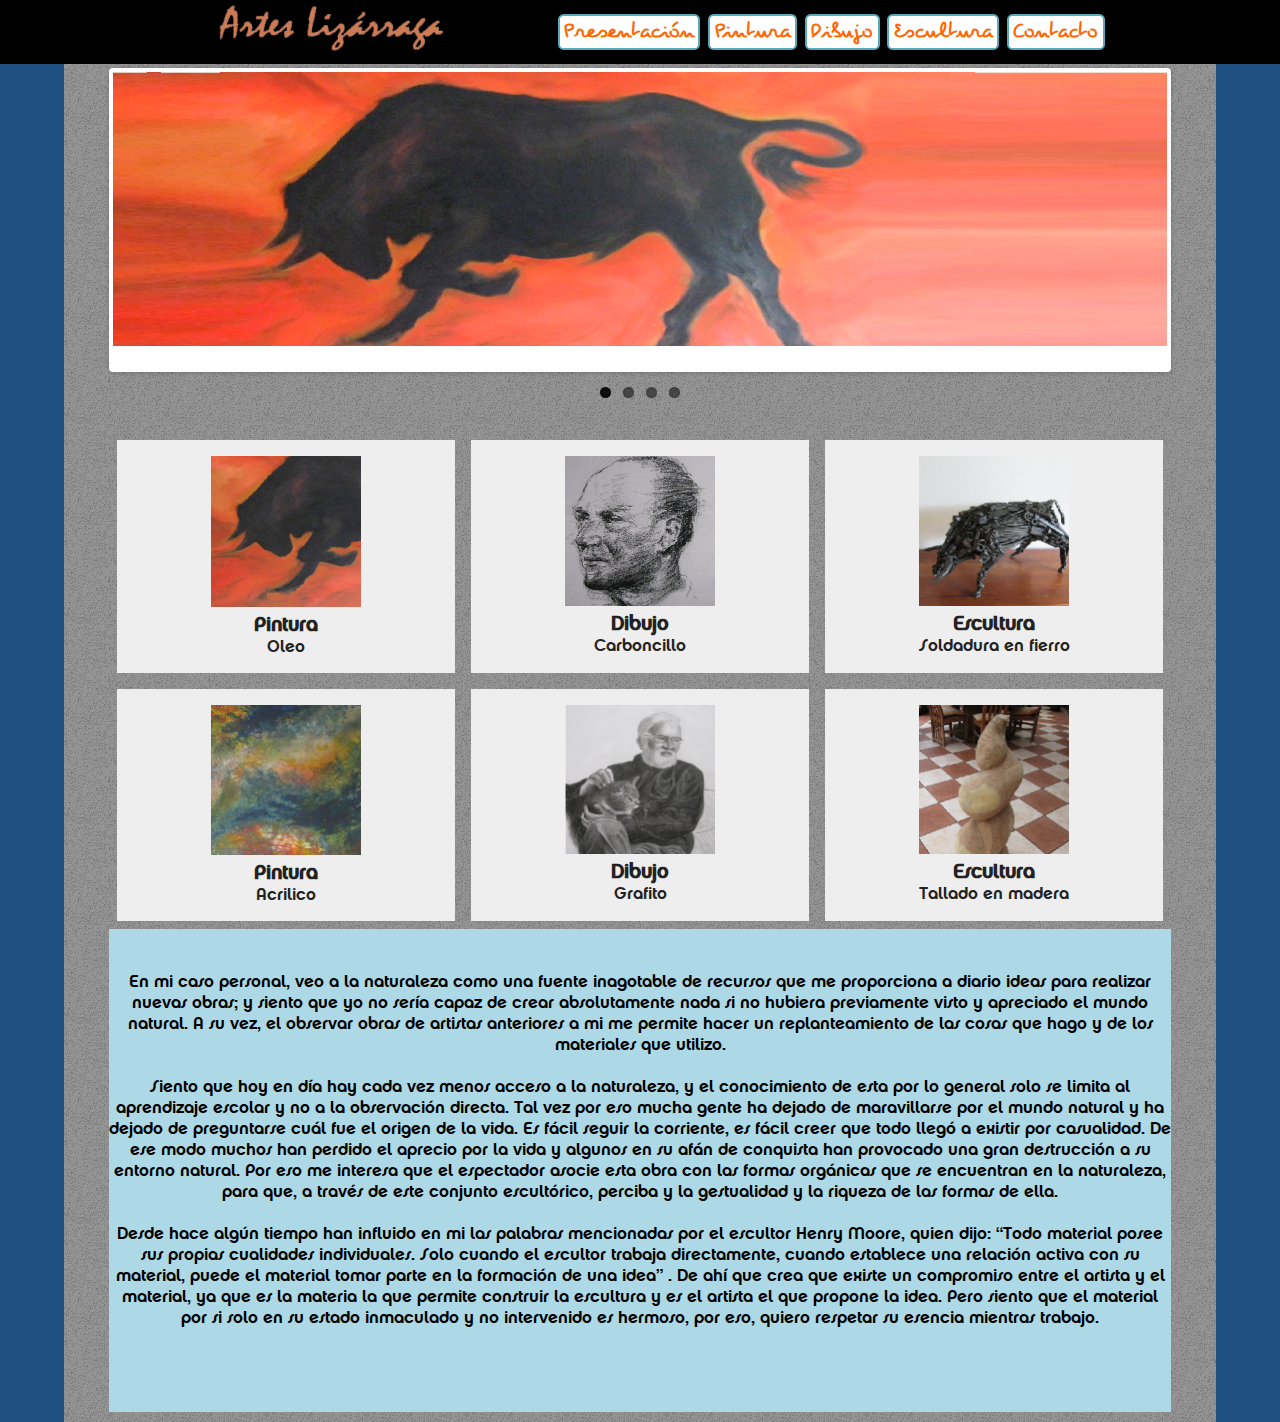
==== index.html @ b1a7a02a "agregar sitio" ====
<!DOCTYPE html>
<html lang="es">
<head>
	<meta charset="utf-8"/>
	<title>Artes Lizárraga. Exposición sobre sobre el maravilloso mundo de las Artes Visuales</title>
	<meta name="description" content="Acércate al maravilloso mundo de las artes visuales. Venta de pinturas al oleo, pinturas en acrilico, dibujos al carboncillo, esculturas en fierro, esculturas de madera. Los materiales usados son papel texturado, metal, madera, arcilla, oleo y acrilico"/>	
	<meta name="keywords" content="artes lizarraga, venta de arte, obras de arte, pintura al oleo, pintura en acrilico, dibujo al carboncillo, escultura en fierro, tallado en madera">	
	<meta name="viewport" content="width=device-width,initial-scale=1"/>
	<link rel="shortcut icon" type="image/x-icon" href="img/favicon.ico" />
	<link rel="sitemap" type="application/xml" title="Sitemap" href="sitemap.xml"/>
	<link rel="stylesheet" href="css/estilos.css" type="text/css" media="screen" > 
    <link rel="stylesheet" href="css/flexslider.css" />	
	<link rel="stylesheet" href="css/jquery.fancybox.css" />
    <link rel="stylesheet" href="css/social-barr.css" type="text/css" media="screen" >
    <link rel="stylesheet" href="css/flexslider.css" />  <!-- Link css para la flexibilidad del banner -->	
    <link rel="stylesheet" href="css/galeria-imagenes.css" /> 

    <script src="https://ajax.googleapis.com/ajax/libs/jquery/2.1.1/jquery.min.js"></script>
	<script>
		!window.jQuery && document.write("<script src='js/jquery.min.js'><\/script>");
	</script>

</head>
<body>


<div class="menu-reducido">
    <a href="#" class="bt-menu"> <img id="img-menu-reducido" src="img/menu-barritas.png" alt="barritas"></a>
        &nbsp;&nbsp;&nbsp;&nbsp;&nbsp;&nbsp;&nbsp;&nbsp;&nbsp;&nbsp;&nbsp;&nbsp;&nbsp;
                                
    <img id="logo-sitio-web" src="img/sitio-logo.png" alt="logo" />	
</div>
    
<header class="opciones-menu-reducido">
    <nav>
        <ul>
            <li><a href="#" link="#inicio">Presentación</a></li>
            <li><a href="#" link="#pinturas">Pintura</a></li>
            <li><a href="#" link="#dibujos">Dibujo</a></li>
            <li><a href="#" link="#esculturas">Escultura</a></li>	
            <li><a href="#" link="#contacto">Contacto</a></li>	
        </ul>
    </nav>
</header>	
        
    
<header id="menu-grande">
    <h1 class="logo-sitio-web">
        <img src="img/sitio-logo.png" alt="logo" />  
    </h1> 
        &nbsp;&nbsp;&nbsp;&nbsp;&nbsp;&nbsp;&nbsp;&nbsp;&nbsp;&nbsp;&nbsp;&nbsp;&nbsp;
        &nbsp;&nbsp;&nbsp;&nbsp;&nbsp;&nbsp;&nbsp;
    <nav>
        <ul>
            <li><a href="#" link="#inicio">Presentación</a></li>
            <li><a href="#" link="#pinturas">Pintura</a></li>
            <li><a href="#" link="#dibujos">Dibujo</a></li>
            <li><a href="#" link="#esculturas">Escultura</a></li>	
            <li><a href="#" link="#contacto">Contacto</a></li>	
        </ul>
    </nav>

</header>

<!-- ============================================================================= -->

<div style="display: none" id="loading-spinner"></div>

<contenido-app></contenido-app>

<!-- ============================================================================= -->

<!-- 
<div class="social">  
	<ul>
		<li><a href="https://www.facebook.com/aasas" target="_blank" class="icon-facebook2"></a></li>
		<li><a href="http://www.twitter.com" target="_blank" class="icon-twitter"></a></li>
		<li><a href="http://www.googleplus.com" target="_blank" class="icon-google-plus"></a></li>
	</ul>
</div> 
-->

<script src="cargaComponentes.js" type="module"></script>  

<script src="js/jquery.flexslider.js"></script>
<script src="js/jquery.mousewheel-3.0.6.pack.js"></script>
<script src="js/jquery.fancybox.js"></script>

  
<script> 

    var estaAbiertoMenuReducido = false;

    window.addEventListener("click", (evento) =>
	{   
        if (evento.target.id == "img-menu-reducido") 
        {
            if (! estaAbiertoMenuReducido) {
                $("nav").animate({ left: "0" });  // Abre el menu reducido
                estaAbiertoMenuReducido = true;
            } 
            else {
                $("nav").animate({ left: "-100%" });  // Cierra el menu reducido
                estaAbiertoMenuReducido = false;
            }
        }
        else
        {
            if (estaAbiertoMenuReducido) {
                $("nav").animate({ left: "-100%" });  // Cierra el menu reducido
                estaAbiertoMenuReducido = false;
            }
        }
	});


    //====================================================>>>>>>

    /*
    // Mostramos y ocultamos submenus
    $(".submenu").click(function() {           			// SI EL USUARIO CLICA EL MENU REDUCIDO..LAS OPCIONES SE CIERRAN
        $(this).children(".children").slideToggle();
    });
    */
   
    //====================================================>>>>>>

    //fancybox
    /*$("a[rel=trabajos]").fancybox({
        "transitionIn":"fade",
        "transitionOut":"elastic",
        "titlePosition":"over",
        "titleFormat":function(title, currentArray, currentIndex, currentOpts){
            return "<span id='fancybox-title-over'>Trabajo "+(currentIndex+1)+" de "+currentArray.length +(title.length?" &nbsp; "+title:"")+"</span>";
        }
    });*/
    $(".fade").fancybox();
    //====================================================>>>>>>

</script>
	
</body>
</html>
---- css/estilos.css ----
/* Cuando tenemos un smartphone la disposicion horizontal es landscape y la disposicion vertical es portrait */

/* reseteo universal */
*{
  border: 0;
  margin: 0;
  padding: 0;
}


html, body
{
	box-sizing: border-box;
	width: 100%;
	font-family: "Raleway", sans-serif;
	font-size: 16px;
	font-weight: 400;
	text-align: center;
	text-rendering: optimizeLegibility;
	background-color: #205081;
	color: #FFF;
}

body
{
	overflow-x: hidden;
	overflow-y: auto;
}


/*================================================================================*/

/* loading-spinner */

/* Imagen de carga de datos */

#loading-spinner {
	position: absolute;					top: 50%;						  left: 50%;								 margin-top: -50px;
	margin-left: -50px;					border: 16px solid #f3f3f3; 	border-top: 16px solid #3498db; 		 border-radius: 50%;
	width: 120px;						height: 120px;					  animation: spin 2s linear infinite;        z-index:3000; 
}
@keyframes spin { 0% { transform: rotate(0deg); } 100% { transform: rotate(360deg); } }

/*================================================================================*/

header {
  background: black;  /*=========>>>>  ESTE ES EL COLOR DE FONDO DEL MENU GRANDE  */
  position: fixed;
  z-index: 10;
  margin: 0px;
  width: 100%;
  text-align: center;
}


header h1, nav {
	/*inline-block hace que los dos elementos queden a la misma altura. Entonces el la lista o menu de navegacion y
	el logo estan a la misma altura*/
	display: inline-block;
	vertical-align: middle; /* middle es a la mitad, para que no quede ni arriba ni abajo */
}

header h1{
	margin-left: 30px;
	
}


/*==========================================================================================================*/
/*======================================================================================================*/
    /*  IMPUT TYPE */


input[type="date"], input[type="file"], input[type="password"], input[type="radio"], input[type="text"],select 
{
   border: solid #C6ECF9;
   cursor: pointer;  /* esto es para que aparezca la mano */ 
   background: #EEE;
   max-width:100%;  /* Esto es para la flexibilidad de los imput */
}

input[type="submit"]:hover
{
  background: #7BBFD5;
  border-radius: .25em 0;   /* Esto es para los bordes redondeados */
  color: #000;
  cursor: pointer;
}

/*======================================================================================================*/

/* Esto es para la ventana que pregunta si o no  */

#ventana-emergente {
        
	position: absolute;  /*nos posicionamos en el centro del navegador*/		
	top:50%;
	left:50%;		
	width:400px;  /*determinamos una anchura*/		
	margin-left:-200px;  /*indicamos que el margen izquierdo, es la mitad de la anchura*/		
	height:208px;   /*determinamos una altura*/		
	margin-top:-104px;   /*indicamos que el margen superior, es la mitad de la altura*/
	border:1px solid #808080;
	padding:0px;
	max-width: 100%;
        background-color: #A9A9A9; /*  #008080   era el color del thead */
        text-align: center;   /* Asi las letras quedan centradas */
	z-index:10;

}

#ventana-emergente input{
    font-size: 1.2em;
}
	
#fondo-ventana-emergente{
	/*	Esto sirve para el fondo inactivo de la ventana yesno  */
	position:absolute;  /* Con position:absolute se logra que solamente este elemento funcione, los otros no.  */
	padding:0px;
	left:0px;
	top:0px;
	right:0px;
	bottom:0px;
	width:100%;
	height:100%;
	z-index:9;		
	background-color: lightblue;
        overflow-y: hidden;
	opacity: 0.7;  				/* Esto es para que quede con una tranparencia  */
}

/*===============================================================================================*/


nav li {
    display: inline-block;
	padding: 0.1em;        /* Esta es la distanca entre los botones */
	vertical-align: top;
		
}


select{                    
  background: #EEE;  
  border-radius: .5em;  
  color: #F60;
  font-size: 1em;
  font-weight: bold;
  padding: .25em;
}


/*================================================================================*/
	
/* Estilos del sitio */
@font-face
{
   font-family: "Chalet";  /* Chalet no esta incluida en el sist operacional, por eso esta entre "" */
   src: url("../fonts/Chalet.eot");
   src: url("../fonts/Chalet.eot?#iefix") format("embedded-opentype"),
		url("../fonts/Chalet.woff") format("woff"),
		url("../fonts/Chalet.ttf") format("truetype"),
		url("../fonts/Chalet.svg#Chalet") format("svg");
		font-weight: normal;
        font-style: normal;	
}

@font-face
{
   font-family: "Pecita";  
   src: url("../fonts/Pecita.eot");
   src: url("../fonts/Pecita.eot?#iefix") format("embedded-opentype"),
		url("../fonts/Pecita.woff") format("woff"),
		url("../fonts/Pecita.ttf") format("truetype"),
		url("../fonts/Pecita.svg#Chalet") format("svg");
		font-weight: normal;
        font-style: normal;	
}



a {
   color:#57ABB8;
   font-weight:bold;
   text-decoration: none;
}   

a:hover { 	
	color:#F60
}



/*==========================================================================================================*/
img, video {
  max-width:100%; /* CON ESTO LA IMAGEN DEL LOGO DE BEXTLAN SE HACE MAS PEQUEÑA AL REDUCIR LA PANTALLA  */
				    /* Con max-width logramos flexibilidad tanto en video como en imagenes y otros objetos =====================================================================>>>>>>>>>>>>>>    */
}



label{
    color: black;
}

/*================================================================================*/
      /* MENU DE NAVEGACIÓN (NAV) */
	  
	
nav a  
{
  background: #FFF;
  border: 0.1em solid #57ABB8;
  border-radius: 0.25em;
  color: #F60;
  display: block;
  font-family: "Pecita", Helvetica, Verdana;
  font-size: 1.4em;
  font-weight: bold;
  padding: 0.2em;
  -ms-transition: all 0.5s ease-in;
  -moz-transition: all 0.5s ease-in;
  -o-transition: all 0.5s ease-in;
  -webkit-transition: all 0.5s ease-in;
  transition: all 0.5s ease-in; /*necesita 3 atributos. All es todos. 0.5 es el tiempo. */

}


nav a:hover {    
  background: #212121;
  border: 0.1em dashed #F60; /* dashed es un borde de linea discontinua */
  border-radius: 0 0.5em;
  color: #FFF;
  -ms-transition: all 0.5s ease-out;
  -moz-transition: all 0.5s ease-out;
  -o-transition: all 0.5s ease-out;
  -webkit-transition: all 0.5s ease-out;
  transition: all 0.5s ease-out; /*necesita 3 atributos. All es todos. 0.5 es el tiempo. */

}
       /* FIN MENU DE NAVEGACIÓN (NAV) */
/*================================================================================*/


#camada_contenido {
      font-family: "Chalet";
      font-size: 17px;     /* TAMAÑO DE LA LETRA DEL CONTENIDO  */
      text-align: center;
	  margin-top: 40px;
      margin-left: 35px;   /* TAMAÑO DEL MARGEN A LA IZQUIERDA */
      margin-right: 35px;  /* TAMAÑO DEL MARGEN A LA DERECHA  */
      padding: 10px;       /* TAMAÑO DEL MARGEN INTERNO. ASI EL CONTENIDO NO QUEDA PEGADO A LOS BORDES  */ 
	   
}



.cambio
{
	/* Estas son transiciones de CSS que tardan 1 segundo. Si quisieras algo con mas precision puedes
	poner  1.1s  2.5s  ...etc  */
	-ms-transition: all 1s ease-out;  /* microsoft */
	-moz-transition: all 1s ease-out;  /* mozilla */
	-o-transition: all 1s ease-out;  /* opera */
	-webkit-transition: all 1s ease-out; /* webkit es para chrome y safari */
	transition: all 1s ease-out;
	
}

.camada_principal
{
   background: #FFF url(../img/fondo-interno.jpg);
   margin:0 auto;
   max-width:90%;       /* IMPORTANTISIMO....CON ESTE CODIGO LA CAMADA_PRINCIPAL OCUPARA SOLO EL 90% DE LA PANTALLA */
   text-align: center;
}

.flexslider{
	margin-left: 50px;
}

#content img{ width: 130px; height: 160px; }   /* Tamaño de las miniaturas de las imagenes, para que no se descuadren */

/*==================================================================================================*/
	/* Esta clase es para que el logo de bextan se ponga un poquito transparente al pasar el mouse */
	
.logo-sitio-web
{
   opacity: 1;
   filter: alpha(opacity=10);
  -ms-transition: all 0.5s ease-in;
  -moz-transition: all 0.5s ease-in;
  -o-transition: all 0.5s ease-in;
  -webkit-transition: all 0.5s ease-in;
  transition: all 0.5s ease-in; /*necesita 3 atributos. All es todos. 0.5 es el tiempo. */
  
}

.logo-sitio-web:hover 
{
  opacity: 0.7;
  filter: alpha(opacity=7);
  -ms-transition: all 0.5s ease-out;
  -moz-transition: all 0.5s ease-out;
  -o-transition: all 0.5s ease-out;
  -webkit-transition: all 0.5s ease-out;
  transition: all 0.5s ease-out; /*necesita 3 atributos. All es todos. 0.5 es el tiempo. */
  
}

/*========================================================*/

.menu-reducido {
	display:none;
	z-index: 10;  /* Con esto se evita que otros elementos se superpongan */
	
}

/*==========================================================================================================*/
/* Estilos de la galeria de imagenes en filas de 3*/

*, *:before, *:after
{
	box-sizing: inherit;
	margin: 0;
	padding: 0;
	/* transition: all .5s ease-out; */
}

a {
   color:#57ABB8;
   font-weight:bold;
   text-decoration: none;
}   

a:hover { 	
	color:#F60
}

li { list-style: none; }

main
{
    display: block;
    width: 100%;
}

.container
{
	padding: .5rem;
	width: 100%;
}

.header, .footer { background-color: #222; }

.header
{
	position: fixed;
	left: 0;
	top: 0;
	z-index: 999;
	height: 6rem;
}


/*============================================================*/
    /* Esto es para el pseudo banner  */
.cover
{	
	padding: 7rem 0 3rem;
	min-height: 50vh;
	background-repeat: no-repeat;
	background-position: center;
	background-size: cover;
}

.cover p
{
	margin: 5vh 1rem 0;
	font-size: 1.25rem;
	font-weight: 500;
	text-align: left;
}

/*============================================================*/

/*========================================>>>> Esto es para los cuadrados de los tutoriales */
.course-list li, .page li
{
	margin: 1rem;
	padding: 1rem;
	background-color: #EEE;
}

.course-list li:hover {	background-color: #555; }

.course-list a
{
	display: block;
	text-decoration: none;
	color: #222;
}

.course-list img, .customers img, .cover img { max-width: 150px; }

.course-list p { font-weight: 500; }

/*========================================>>>> Esto es para los cuadrados de los tutoriales */

@media screen and (min-width: 20em){      /* @media screen and (min-width: 320px){ */

}

@media screen and (min-width: 30em){        /* @media screen and (min-width: 480px){ */

}

@media screen and (min-width: 37.5em){   /* @media screen and (min-width: 600px){ */
	
}

@media screen and (min-width: 48em){    /* @media screen and (min-width: 768px){ */	
	.course-list
	{
		display: flex;
		flex-flow: row wrap;
		justify-content: space-between;
		align-content: center;
	}

	.course-list li
	{ 
		flex: 1 45%;
		margin: .5rem;
	}

}


@media screen and (min-width: 64em){    /* @media screen and (min-width: 1024px){ */
	.course-list li{ flex: 1 30%; }
}


@media screen and (min-width: 75em){     /* @media screen and (min-width: 1200px){ */
	.container > * { max-width: 1200px; margin: auto; }
}

/* Fin estilos de la galeria de imagenes en filas de 3*/
/*==========================================================================================================*/


/*========================================================*/

/*==================================================================================================*/
/*===========================================================>>>>>*/
   /* Una media query es como un condicional de programacion If dentro del CSS. Los estilos que estan en el 
   media query se efectuaran siempre que se cumpla la condicion */

/*---------------------------------------------------------------------------------------------------------------*/
                 /* TAMAÑO PANTALLA COMPLETA */
				 
@media(min-width:1200px) /* Cuando la ventana del navegador tenga como minimo 1081 pixeles de anchura haga.. */
{
   #banner{		
		margin-top: 50px;
	}
    
	header h1{
		width: 250px;
	} 
	
}  

/*---------------------------------------------------------------------------------------------------------------*/

@media(max-width: 1199px){

	header h1{
		width: 200px;
	}

} 


/*---------------------------------------------------------------------------------------------------------------*/


@media(max-width: 870px){
	
	header nav {
		width: 52%;  	 /* AQUI SE REGULA LA ANCHURA DE LAS OPCIONES DE MENU QUE APARECEN AL CLICAR */
		height: 37%;	 /* AQUI SE REGULA LA ALTURA DE LAS OPCIONES DE MENU QUE APARECEN AL CLICAR */		
		position: fixed;
		right: 100%;
		margin: 0;
	    /*overflow: scroll;  ==========>>>>  Con esto el menu quedaria con las flechitas para bajar y subir */
	}
 
	header nav ul li {
		display: block;		
	}
	
	nav li {
		padding: 0px;        /* Elimina la distanca entre los botones */		
	}
	
	
	#menu-grande{
		display: none;     /* INABILITA EL MENU GRANDE */
	}
	
	#logo-sitio-web{
		width: 150px;
	}
	
	#banner{
	    margin-top: 0px;		
	}
	
	#camada_contenido {
      text-align: center;
      margin-left: 10px;   /* TAMAÑO DEL MARGEN A LA IZQUIERDA */
      margin-right: 10px;  /* TAMAÑO DEL MARGEN A LA DERECHA  */
      padding: 0px;       /* TAMAÑO DEL MARGEN INTERNO. ASI EL CONTENIDO NO QUEDA PEGADO A LOS BORDES  */ 
	   
	}
	
	.menu-reducido {
		display:block;   /* Aqui aparece el menu reducido */
		width:100%;
		text-align: left;
		padding-left: 15px;
		position: fixed; 
		top:0;
		background: black;   /* ESTE ES EL COLOR DE FONDO DE MENU REDUCIDO */
	}
	
	.opciones-menu-reducido{
		margin-top: 37px;  			/* ESTA ES LA ALTURA A LA QUE QUEDARAN LAS OPCIONES DEL MENU REDUCIDO */
		z-index:1000;               /* CON ESTO NO HABRA OTROS OBJETOS QUE SE SUPERPONGAN  */
		
	}
							
}
	


/*---------------------------------------------------------------------------------------------------------------*/

@media(max-width: 869px)
{
  
   #camada_contenido {
      
      margin-left: 0px;   /* TAMAÑO DEL MARGEN A LA IZQUIERDA */
      margin-right: 10px;  /* TAMAÑO DEL MARGEN A LA DERECHA. Asi los inputs y selects no quedan pegados al borde */
   
	}
	
	.galeria-inicio{
		margin: 10px;
	}
	
}
   
   
   
   
/*===========================================================>>>>>*/


/* right: 100%;  */
---- css/social-barr.css ----
@font-face {
	font-family: 'icomoon';
	src:url('../fonts/social-barr/icomoon.eot?f9i2x1');
	src:url('../fonts/social-barr/icomoon.eot?#iefixf9i2x1') format('embedded-opentype'),
	url('../fonts/social-barr/icomoon.woff?f9i2x1') format('woff'),
	url('../fonts/social-barr/icomoon.ttf?f9i2x1') format('truetype'),
	url('../fonts/social-barr/icomoon.svg?f9i2x1#icomoon') format('svg');
	font-weight: normal;
	font-style: normal;
}

[class^="icon-"], [class*=" icon-"] {
	font-family: 'icomoon';
	speak: none;
	font-style: normal;
	font-weight: normal;
	font-variant: normal;
	text-transform: none;
	line-height: 1;

	/* Better Font Rendering =========== */
	-webkit-font-smoothing: antialiased;
	-moz-osx-font-smoothing: grayscale;
}

.icon-mail4:before {
	content: "\ea86";
}

.icon-google-plus:before {
	content: "\ea88";
}

.icon-facebook2:before {
	content: "\ea8d";
}

.icon-twitter:before {
	content: "\ea91";
}

.icon-youtube3:before {
	content: "\ea99";
}


.social {
	position: fixed; /* Hacemos que la posición en pantalla sea fija para que siempre se muestre en pantalla*/
	left: 0; /* Establecemos la barra en la izquierda */
	top: 200px; /* Bajamos la barra 200px de arriba a abajo */
	z-index: 2000; /* Utilizamos la propiedad z-index para que no se superponga algún otro elemento como sliders, galerías, etc */
}
 
.social ul {
	list-style: none;
}
 
.social ul li a {
	display: inline-block;
	color:#fff;
	background: #000;
	padding: 10px 15px;
	text-decoration: none;
	-webkit-transition:all 500ms ease;
	-o-transition:all 500ms ease;
	transition:all 500ms ease; /* Establecemos una transición a todas las propiedades */
}
 
.social ul li .icon-facebook2 {background:#3b5998;} /* Establecemos los colores de cada red social, aprovechando su class */
.social ul li .icon-twitter {background: #00abf0;}
.social ul li .icon-google-plus {background: #d95232;}

 
.social ul li a:hover {
	background: #000; /* Cambiamos el fondo cuando el usuario pase el mouse */
	padding: 10px 30px; /* Hacemos mas grande el espacio cuando el usuario pase el mouse */
}
	
	
@media(max-width: 870px){
  .social{
	 display: none;  /* CON ESTO DESAPARECE */
  }

}
---- css/galeria-imagenes.css ----
body{
	margin: 0px;
    padding: 0px;
}

img{
	max-width: 100%;		
}


#div_1, #div_2, #div_3{
	border-radius: 0.5em;
	display: inline-block;
	
}

#div_1{	
	width: 31%;
	margin-right: 20px;
}

#div_2{	
	width: 31%;
	margin-right: 20px;
}

#div_3{	
	width: 31%;
}

/*=================================*/



@media(max-width: 1200px)
{
  #div_1, #div_2, #div_3{	
	width: 31.2%;
	margin-right: 15px;
  }

  #div_1, #div_2{	
	margin-right: 15px;
  }
  
}
 
 
@media(max-width: 1100px)
{
  #div_1, #div_2, #div_3{	
	width: 30%;
	margin-right: 10px;
  }

  #div_1, #div_2{	
	margin-right: 10px;
  }
  
}


@media(max-width: 820px)
{
   #div_1, #div_2, #div_3{
	   display: block;  /* Ahora las divs quedan una abajo de la otra */	   
	   width: 100%;
   } 
   #div_1, #div_2, #div_3{
	   margin-bottom: 0.2em;  	   
   }
   
   img{
	  max-width: 60%; 
   }
   
} 

@media(max-width: 600px)
{
   img{
	  max-width: 100%; 
   } 
}
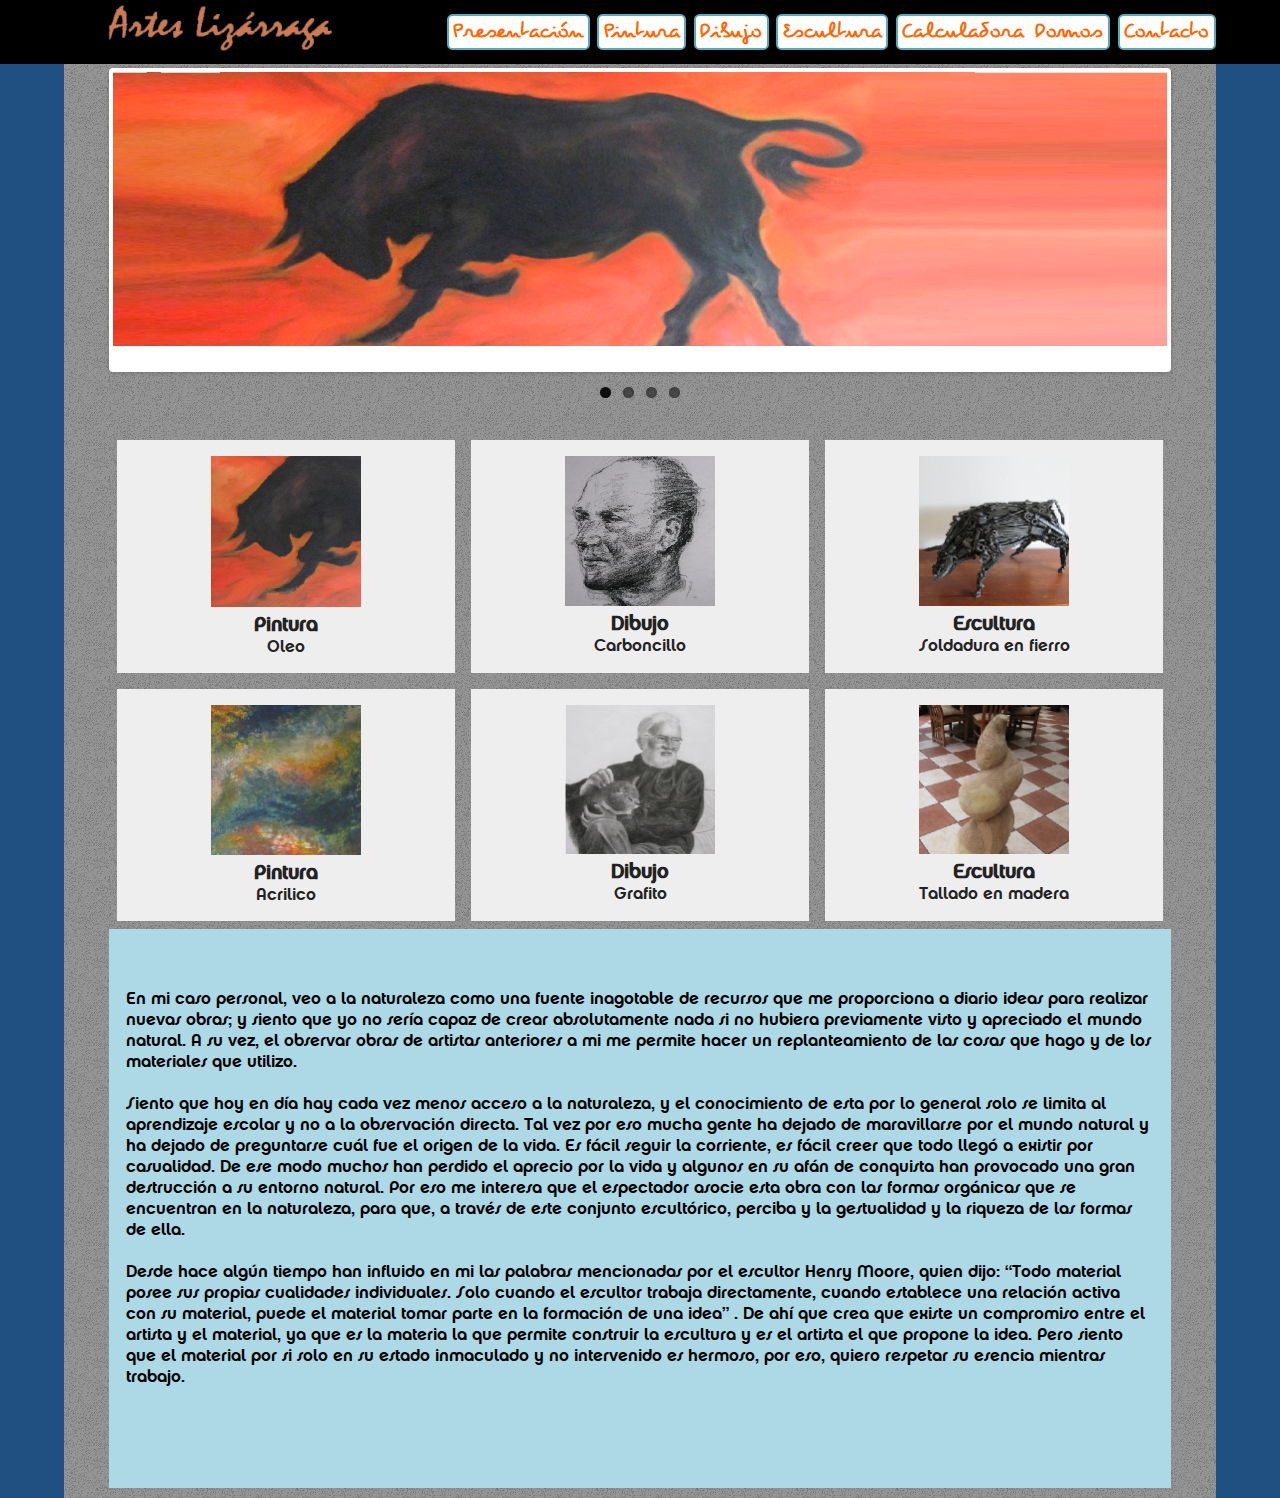
==== commit 056b3667: "Readme" ====
--- a/index.html
+++ b/index.html
@@ -38,6 +38,7 @@
             <li><a href="#" link="#pinturas">Pintura</a></li>
             <li><a href="#" link="#dibujos">Dibujo</a></li>
             <li><a href="#" link="#esculturas">Escultura</a></li>	
+            <li><a href="#" onclick="(() => { window.location.href = 'https://arteslizarraga.github.io/CalculadoraDomos'; })()">Calculadora Domos</a></li>
             <li><a href="#" link="#contacto">Contacto</a></li>	
         </ul>
     </nav>
@@ -56,6 +57,7 @@
             <li><a href="#" link="#pinturas">Pintura</a></li>
             <li><a href="#" link="#dibujos">Dibujo</a></li>
             <li><a href="#" link="#esculturas">Escultura</a></li>	
+            <li><a href="#" onclick="(() => { window.location.href = 'https://arteslizarraga.github.io/CalculadoraDomos'; })()">Calculadora Domos</a></li>
             <li><a href="#" link="#contacto">Contacto</a></li>	
         </ul>
     </nav>
